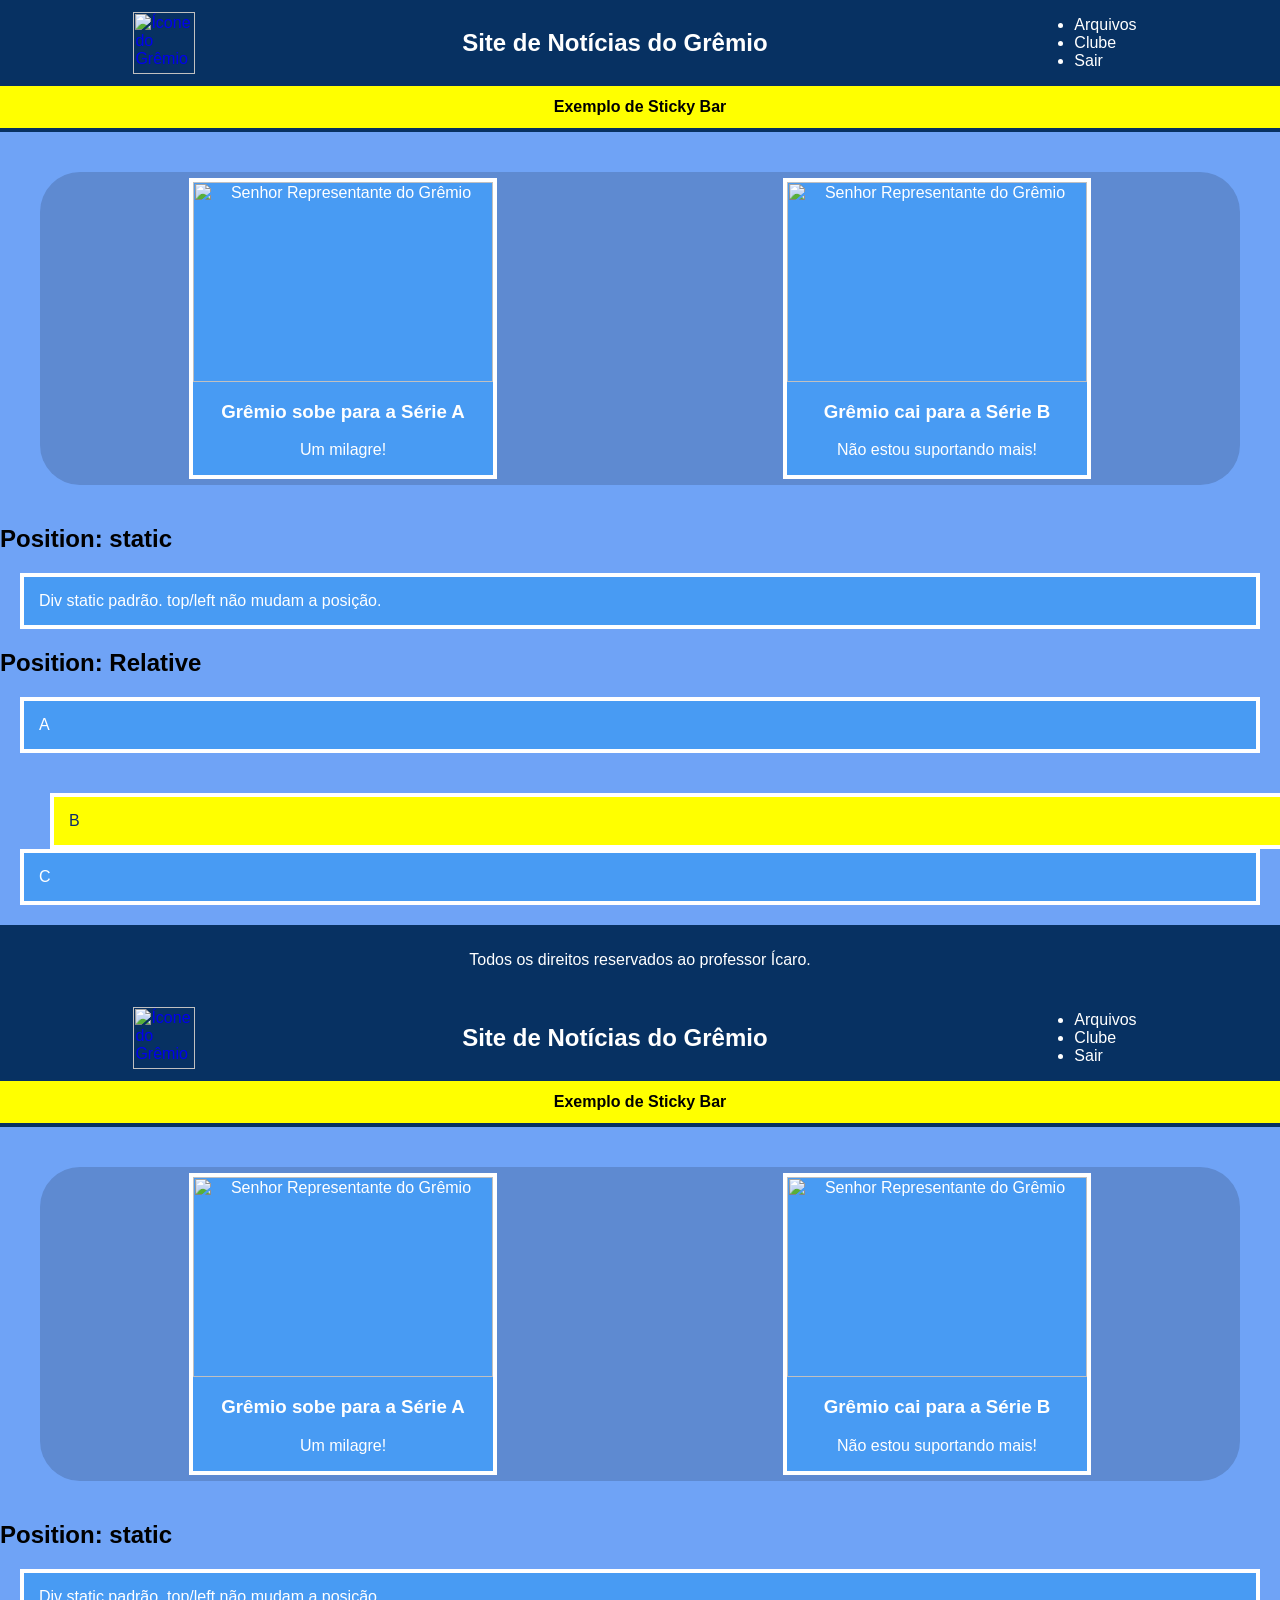
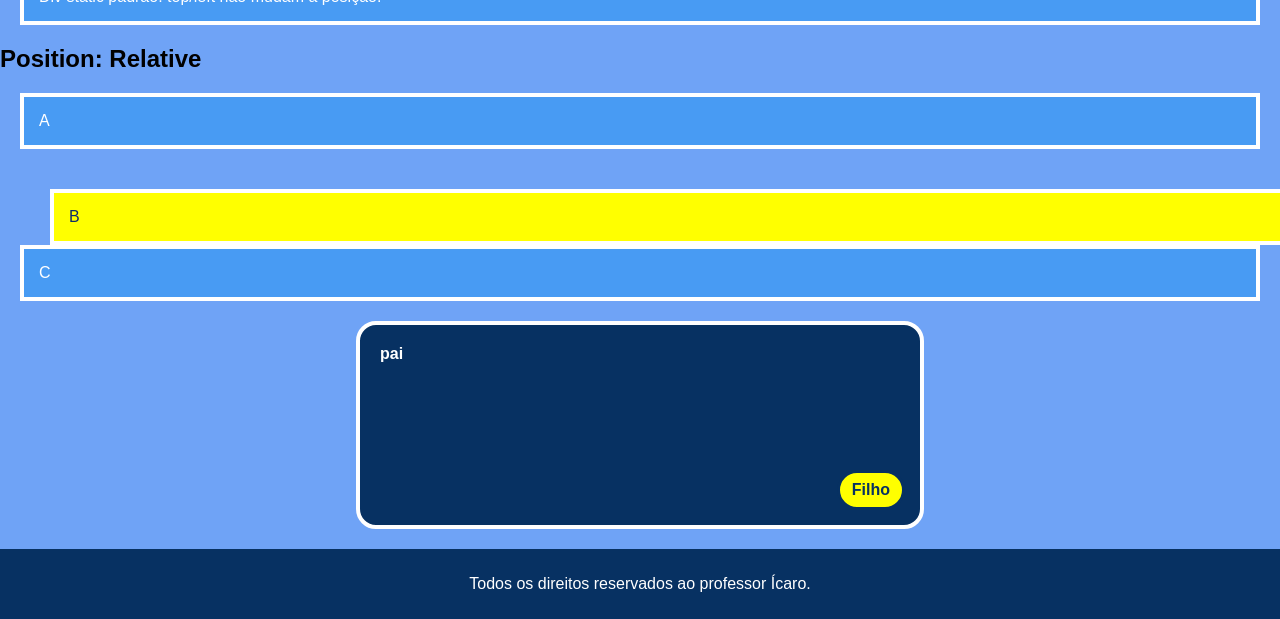
==== index.html @ fc68cd13 "Foi adicionado elementos com position" ====
<html lang="en">

<head>
    <meta charset="UTF-8">
    <meta name="viewport" content="width=device-width, initial-scale=1.0">
    <link rel="stylesheet" href="style.css">
    <title>Site do Grêmio</title>
</head>

<body id="topo">
    <div class="container">
        <header>

            <div id="navbar">

                <a href="https://gremio.net/home">
                    <img id="icon" src="assets/icon.svg" alt="Ícone do Grêmio">
                </a>

                <h2> Site de Notícias do Grêmio</h2>

                <ul id="links">
                    <li>Arquivos</li>
                    <li>Clube</li>
                    <li>Sair</li>
                </ul>
            </div>

        </header>
        <main>

            <div class="barra-sticky">Exemplo de Sticky Bar</div>

            <section class="noticias">

                <div class="noticia">
                    <img class="img_noticia" src="assets/n1.jpg" alt="Senhor Representante do Grêmio">
                    <h3>Grêmio sobe para a Série A</h3>
                    <p>Um milagre!</p>
                </div>

                <div class="noticia">
                    <img class="img_noticia" src="assets/n2.jpg" alt="Senhor Representante do Grêmio">
                    <h3>Grêmio cai para a Série B</h3>
                    <p>Não estou suportando mais!</p>
                </div>

            </section>
<section class="posicao">
    <h2>Position: static</h2>
    <div class="pos-box pos-static">
        Div static padrão. top/left não mudam a posição.
    </div>
</section>

<section class="posicao">
    <h2>Position: Relative</h2>
    <div class="pos-box">A</div>
    <div class="pos-box pos-relative">B</div>
    <div class="pos-box">C</div>
</section>

        </main>
        <footer>
            <p> Todos os direitos reservados ao professor Ícaro. </p>
        </footer>
</body>

</html><html lang="en">

<head>
    <meta charset="UTF-8">
    <meta name="viewport" content="width=device-width, initial-scale=1.0">
    <link rel="stylesheet" href="style.css">
    <title>Site do Grêmio</title>
</head>

<body id="topo">
    <div class="container">
        <header>

            <div id="navbar">

                <a href="https://gremio.net/home">
                    <img id="icon" src="assets/icon.svg" alt="Ícone do Grêmio">
                </a>

                <h2> Site de Notícias do Grêmio</h2>

                <ul id="links">
                    <li>Arquivos</li>
                    <li>Clube</li>
                    <li>Sair</li>
                </ul>
            </div>

        </header>
        <main>

            <div class="barra-sticky">Exemplo de Sticky Bar</div>

            <section class="noticias">

                <div class="noticia">
                    <img class="img_noticia" src="assets/n1.jpg" alt="Senhor Representante do Grêmio">
                    <h3>Grêmio sobe para a Série A</h3>
                    <p>Um milagre!</p>
                </div>

                <div class="noticia">
                    <img class="img_noticia" src="assets/n2.jpg" alt="Senhor Representante do Grêmio">
                    <h3>Grêmio cai para a Série B</h3>
                    <p>Não estou suportando mais!</p>
                </div>

            </section>
<section class="posicao">
    <h2>Position: static</h2>
    <div class="pos-box pos-static">
        Div static padrão. top/left não mudam a posição.
    </div>
</section>

<section class="posicao">
    <h2>Position: Relative</h2>
    <div class="pos-box">A</div>
    <div class="pos-box pos-relative">B</div>
    <div class="pos-box">C</div>
</section>
  
<section class="posicao">
<div class="pai">
pai
<div class="filho">Filho</div>

</div>
</section>

        </main>
        <footer>
            <p> Todos os direitos reservados ao professor Ícaro. </p>
        </footer>
</body>

</html>
---- style.css ----
body {
    margin: 0px;
    padding: 0px;
    background-color: rgb(111, 163, 246);
    font-family: 'Segoe UI', Tahoma, Geneva, Verdana, sans-serif;

}

#icon {
    width: 62px;
}

#links {
    padding-right: 10px;
}

#navbar {
    display: flex;
    justify-content: space-around;
    align-items: center;
    background-color: rgb(7, 49, 98);
    color: white;
    font-family: 'Segoe UI', Tahoma, Geneva, Verdana, sans-serif;
}

.noticias {
    display: flex;
    text-align: center;
    flex-wrap: wrap;
    justify-content: space-around;
    background-color: rgb(94, 138, 209);
    padding: 6px;
    margin: 40px;
    border-radius: 40px;

}

.noticia {
    font-family: 'Segoe UI', Tahoma, Geneva, Verdana, sans-serif;
    color: rgb(255, 255, 255);
    background-color: rgb(72, 155, 243);
    border: 4px solid rgb(255, 255, 255);
}

.img_noticia {
    width: 300px;
    height: 200px;
}

footer {
    background-color: rgb(7, 49, 98);
    padding: 10px;
    text-align: center;
    color: white;
    font-family: 'Segoe UI', Tahoma, Geneva, Verdana, sans-serif;
}

.barra-sticky {
            position: sticky;
            top: 0px;
            background-color: yellow;
            color:black;
            padding: 12px;
            font-weight: bold;
            text-align: center;
            border-bottom: 4px solid rgb(7, 49, 98); 
         }
        .posição {
            margin: 40px;
            padding: 20px;
            border-radius: 40px;
            background-color: rgb(72, 155, 243)
            text-align: center;
            color:cornsilk;
        }

        .pos-box {
            width: 420pox;
            margin: 20px;
            padding: 15px;
            border: 4px solid white;
            background-color: rgb(72, 155, 243);
            color: white;
        }
       .pos-static {
  position: static;
  top: 40px;
  left: 30px;
       }


        .pos-relative {
  position: relative;
  top: 20px;
  left: 30px;
  background-color: yellow;
  color: rgb(15, 44, 107);
}

        .pai {
    width: 520px;
    height: 160px;
    margin: 20px auto;
    padding: 20px;
    border-radius: 20px;
    border: 4px solid white;
    background-color: rgb(7, 49, 98);
    position: relative;
    color: white;
    font-weight: bold;
        }
.filho{
    position: absolute;
    right: 15px;
    bottom: 15px;
    padding: 8px 12px;
    background-color: yellow;
    color: rgb(7, 49, 98);
    border: 3px solid rgb(7, 49, 98);
    border-radius: 20px;
     
}
---- style.css ----
body {
    margin: 0px;
    padding: 0px;
    background-color: rgb(111, 163, 246);
    font-family: 'Segoe UI', Tahoma, Geneva, Verdana, sans-serif;

}

#icon {
    width: 62px;
}

#links {
    padding-right: 10px;
}

#navbar {
    display: flex;
    justify-content: space-around;
    align-items: center;
    background-color: rgb(7, 49, 98);
    color: white;
    font-family: 'Segoe UI', Tahoma, Geneva, Verdana, sans-serif;
}

.noticias {
    display: flex;
    text-align: center;
    flex-wrap: wrap;
    justify-content: space-around;
    background-color: rgb(94, 138, 209);
    padding: 6px;
    margin: 40px;
    border-radius: 40px;

}

.noticia {
    font-family: 'Segoe UI', Tahoma, Geneva, Verdana, sans-serif;
    color: rgb(255, 255, 255);
    background-color: rgb(72, 155, 243);
    border: 4px solid rgb(255, 255, 255);
}

.img_noticia {
    width: 300px;
    height: 200px;
}

footer {
    background-color: rgb(7, 49, 98);
    padding: 10px;
    text-align: center;
    color: white;
    font-family: 'Segoe UI', Tahoma, Geneva, Verdana, sans-serif;
}

.barra-sticky {
            position: sticky;
            top: 0px;
            background-color: yellow;
            color:black;
            padding: 12px;
            font-weight: bold;
            text-align: center;
            border-bottom: 4px solid rgb(7, 49, 98); 
         }
        .posição {
            margin: 40px;
            padding: 20px;
            border-radius: 40px;
            background-color: rgb(72, 155, 243)
            text-align: center;
            color:cornsilk;
        }

        .pos-box {
            width: 420pox;
            margin: 20px;
            padding: 15px;
            border: 4px solid white;
            background-color: rgb(72, 155, 243);
            color: white;
        }
       .pos-static {
  position: static;
  top: 40px;
  left: 30px;
       }


        .pos-relative {
  position: relative;
  top: 20px;
  left: 30px;
  background-color: yellow;
  color: rgb(15, 44, 107);
}

        .pai {
    width: 520px;
    height: 160px;
    margin: 20px auto;
    padding: 20px;
    border-radius: 20px;
    border: 4px solid white;
    background-color: rgb(7, 49, 98);
    position: relative;
    color: white;
    font-weight: bold;
        }
.filho{
    position: absolute;
    right: 15px;
    bottom: 15px;
    padding: 8px 12px;
    background-color: yellow;
    color: rgb(7, 49, 98);
    border: 3px solid rgb(7, 49, 98);
    border-radius: 20px;
     
}
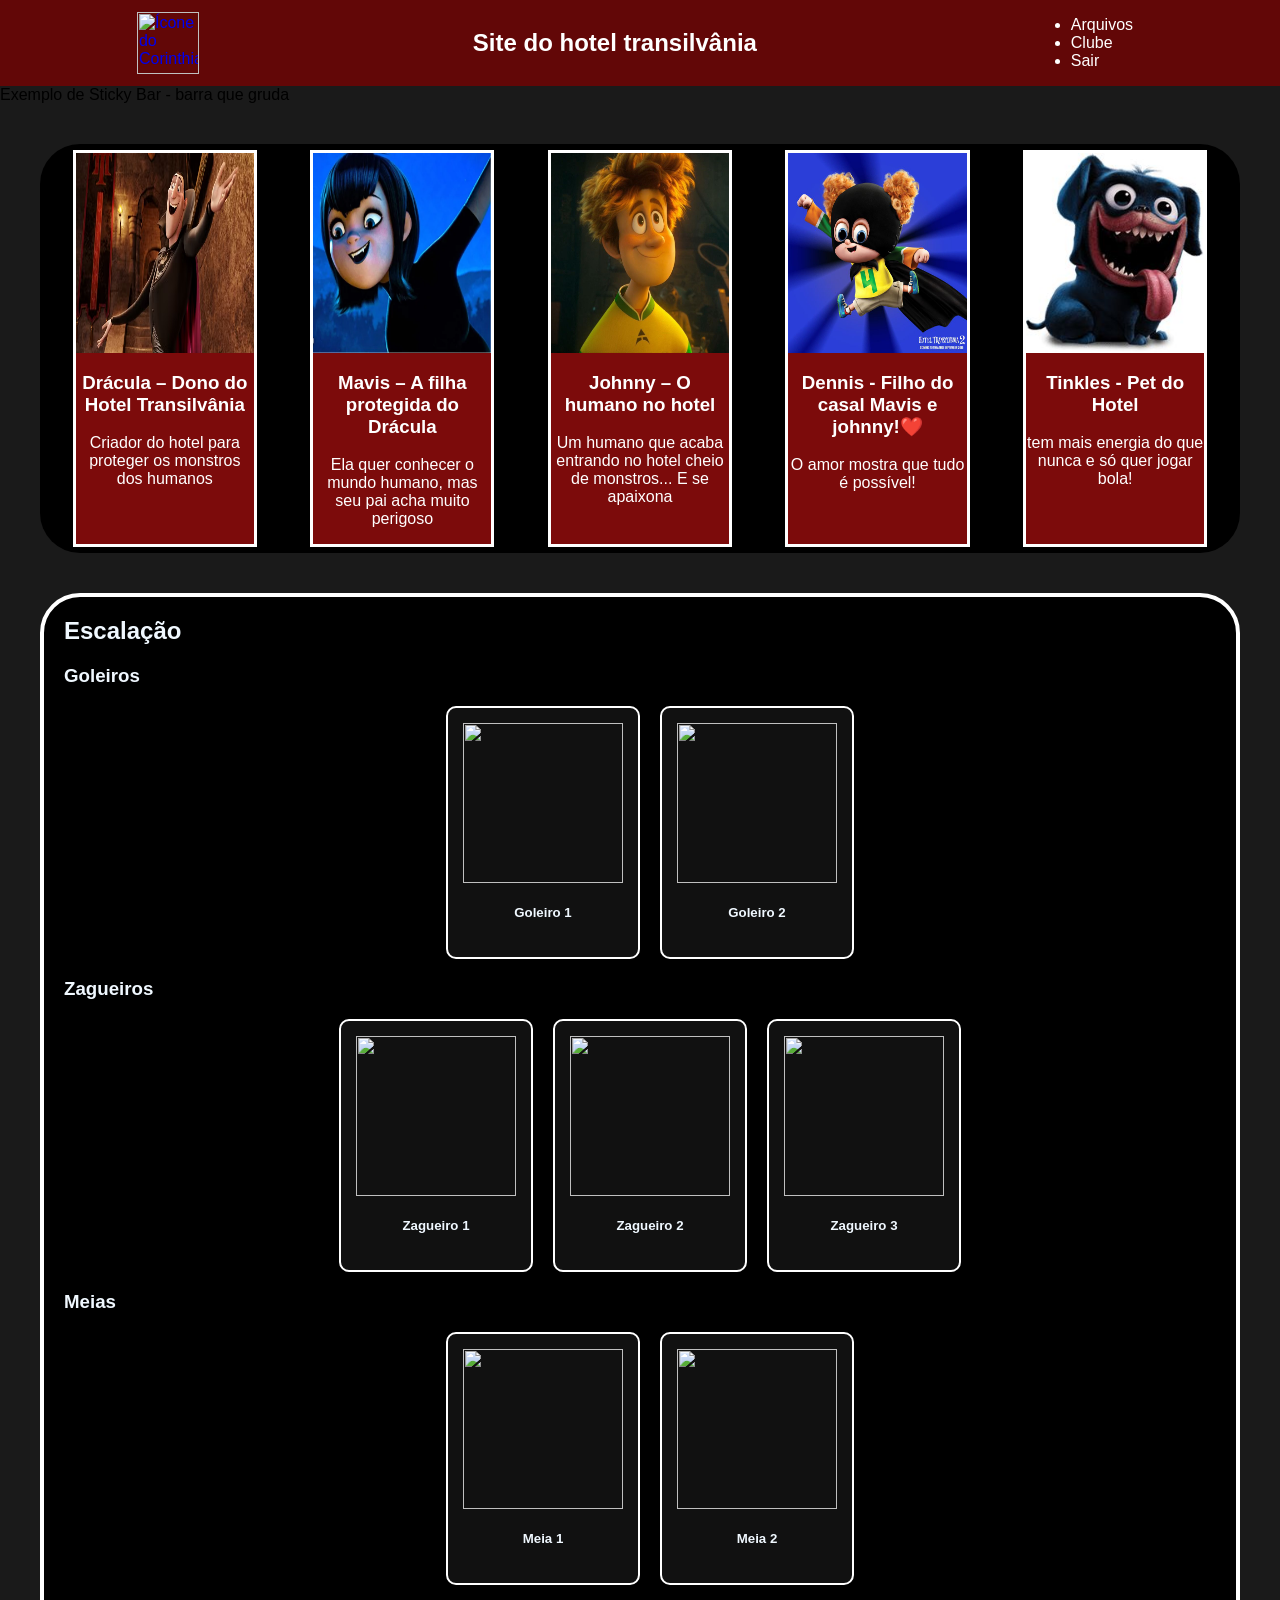
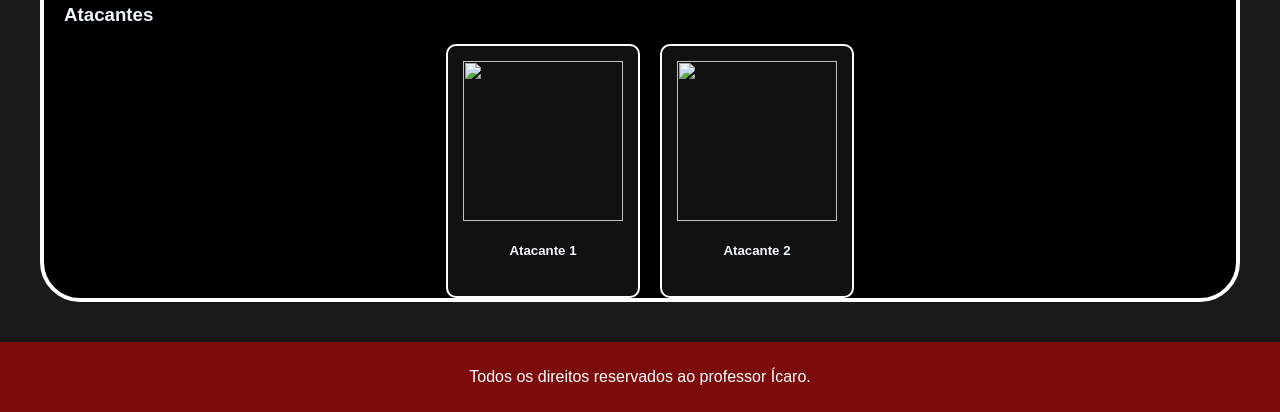
==== commit dbcac60d: "Finalização site hotel transivania" ====
--- a/index.html
+++ b/index.html
@@ -1,145 +1,133 @@
 <html lang="en">
-
 <head>
     <meta charset="UTF-8">
     <meta name="viewport" content="width=device-width, initial-scale=1.0">
     <link rel="stylesheet" href="style.css">
-    <title>Site do Grêmio</title>
+    <title>Site do hotel transilvania </title>
 </head>
+<body>
+    <header>
 
-<body id="topo">
-    <div class="container">
-        <header>
+        <div id="navbar">
+            
+            <a href="https://corinthians.net/home"> 
+                <img id="icon" src="assets/icon.svg" alt="Ícone do Corinthians">
+            </a>
 
-            <div id="navbar">
+            <h2> Site do hotel transilvânia</h2>
 
-                <a href="https://gremio.net/home">
-                    <img id="icon" src="assets/icon.svg" alt="Ícone do Grêmio">
-                </a>
+            <ul id="links">
+                <li>Arquivos</li>
+                <li>Clube</li>
+                <li>Sair</li>
+            </ul>
+        </div>
 
-                <h2> Site de Notícias do Grêmio</h2>
+    </header>
+    <main>
+        <div class="barra sticky">Exemplo de Sticky Bar - barra que gruda</div>
 
-                <ul id="links">
-                    <li>Arquivos</li>
-                    <li>Clube</li>
-                    <li>Sair</li>
-                </ul>
+        <section class="noticias">
+
+            <div class="noticia">
+                <img class="img_noticia" src="assets/Hotel-Transylvania-2-Images-and-Plot-Details.avif" alt="Foto do Drácula do filme Hotel transilvânia">
+                <h3>Drácula – Dono do Hotel Transilvânia</h3>
+                <p>Criador do hotel para proteger os monstros dos humanos</p>
+            </div>
+            
+            <div class="noticia">
+                <img class="img_noticia" src="assets/mavis certa.webp" alt="Foto da filha protegida do Drácula">
+                <h3>Mavis – A filha protegida do Drácula</h3>
+                <p>Ela quer conhecer o mundo humano, mas seu pai acha muito perigoso</p>
             </div>
 
-        </header>
-        <main>
-
-            <div class="barra-sticky">Exemplo de Sticky Bar</div>
-
-            <section class="noticias">
-
-                <div class="noticia">
-                    <img class="img_noticia" src="assets/n1.jpg" alt="Senhor Representante do Grêmio">
-                    <h3>Grêmio sobe para a Série A</h3>
-                    <p>Um milagre!</p>
-                </div>
-
-                <div class="noticia">
-                    <img class="img_noticia" src="assets/n2.jpg" alt="Senhor Representante do Grêmio">
-                    <h3>Grêmio cai para a Série B</h3>
-                    <p>Não estou suportando mais!</p>
-                </div>
-
-            </section>
-<section class="posicao">
-    <h2>Position: static</h2>
-    <div class="pos-box pos-static">
-        Div static padrão. top/left não mudam a posição.
-    </div>
-</section>
-
-<section class="posicao">
-    <h2>Position: Relative</h2>
-    <div class="pos-box">A</div>
-    <div class="pos-box pos-relative">B</div>
-    <div class="pos-box">C</div>
-</section>
-
-        </main>
-        <footer>
-            <p> Todos os direitos reservados ao professor Ícaro. </p>
-        </footer>
-</body>
-
-</html><html lang="en">
-
-<head>
-    <meta charset="UTF-8">
-    <meta name="viewport" content="width=device-width, initial-scale=1.0">
-    <link rel="stylesheet" href="style.css">
-    <title>Site do Grêmio</title>
-</head>
-
-<body id="topo">
-    <div class="container">
-        <header>
-
-            <div id="navbar">
-
-                <a href="https://gremio.net/home">
-                    <img id="icon" src="assets/icon.svg" alt="Ícone do Grêmio">
-                </a>
-
-                <h2> Site de Notícias do Grêmio</h2>
-
-                <ul id="links">
-                    <li>Arquivos</li>
-                    <li>Clube</li>
-                    <li>Sair</li>
-                </ul>
+            <div class="noticia">
+                <img class="img_noticia" src="assets/Jhonny hotel transivania.jpg" alt="Foto do Johnny, namorado da mavis">
+                <h3>Johnny – O humano no hotel</h3>
+                <p>Um humano que acaba entrando no hotel cheio de monstros... E se apaixona</p>
             </div>
 
-        </header>
-        <main>
+            <div class="noticia">
+                <img class="img_noticia" src="assets/Dennis uhul.jpg" alt=" foto do dennis com a mavis">
+                <h3>Dennis - Filho do casal Mavis e johnny!❤️</h3>
+                <p>O amor mostra que tudo é possível!</p>
+            </div>
 
-            <div class="barra-sticky">Exemplo de Sticky Bar</div>
+            <div class="noticia">
+                <img class="img_noticia" src="assets/cachorro hotel.jpg" alt="Foto do cachorro do hotel transivania">
+                <h3>Tinkles - Pet do Hotel </h3>
+                <p> tem mais energia do que nunca e só quer jogar bola! </p>
+            </div>
 
-            <section class="noticias">
+        </section>
+<section class="posicao">
 
-                <div class="noticia">
-                    <img class="img_noticia" src="assets/n1.jpg" alt="Senhor Representante do Grêmio">
-                    <h3>Grêmio sobe para a Série A</h3>
-                    <p>Um milagre!</p>
-                </div>
+    <h2>Escalação</h2>
+    <h3>Goleiros</h3>
+    <div class="flex">
+        <div class="card-jogador">
+            <img class="img_jog" src="assets/jogadores/icon_jogador.png">
+            <h5>Goleiro 1</h5>
+        </div>
 
-                <div class="noticia">
-                    <img class="img_noticia" src="assets/n2.jpg" alt="Senhor Representante do Grêmio">
-                    <h3>Grêmio cai para a Série B</h3>
-                    <p>Não estou suportando mais!</p>
-                </div>
+        <div class="card-jogador">
+            <img class="img_jog" src="assets/jogadores/icon_jogador.png">
+            <h5>Goleiro 2</h5>
+        </div>
 
-            </section>
-<section class="posicao">
-    <h2>Position: static</h2>
-    <div class="pos-box pos-static">
-        Div static padrão. top/left não mudam a posição.
     </div>
+    <h3>Zagueiros</h3>
+    <div class="flex">
+
+        <div class="card-jogador">
+            <img class="img_jog" src="assets/jogadores/icon_jogador.png">
+            <h5>Zagueiro 1</h5>
+        </div>
+
+        <div class="card-jogador">
+            <img class="img_jog" src="assets/jogadores/icon_jogador.png">
+            <h5>Zagueiro 2</h5>
+        </div>
+
+        <div class="card-jogador">
+            <img class="img_jog" src="assets/jogadores/icon_jogador.png">
+            <h5>Zagueiro 3</h5>
+        </div>
+
+    </div>
+    <h3>Meias</h3>
+    <div class="flex">
+
+        <div class="card-jogador">
+            <img class="img_jog" src="assets/jogadores/icon_jogador.png">
+            <h5>Meia 1</h5>
+        </div>
+
+        <div class="card-jogador">
+            <img class="img_jog" src="assets/jogadores/icon_jogador.png">
+            <h5>Meia 2</h5>
+        </div>
+
+    </div>
+    <h3>Atacantes</h3>
+    <div class="flex">
+
+        <div class="card-jogador">
+            <img class="img_jog" src="assets/jogadores/icon_jogador.png">
+            <h5>Atacante 1</h5>
+        </div>
+
+        <div class="card-jogador">
+            <img class="img_jog" src="assets/jogadores/icon_jogador.png">
+            <h5>Atacante 2</h5>
+        </div>
+
+    </div>
+
 </section>
-
-<section class="posicao">
-    <h2>Position: Relative</h2>
-    <div class="pos-box">A</div>
-    <div class="pos-box pos-relative">B</div>
-    <div class="pos-box">C</div>
-</section>
-  
-<section class="posicao">
-<div class="pai">
-pai
-<div class="filho">Filho</div>
-
-</div>
-</section>
-
-        </main>
-        <footer>
-            <p> Todos os direitos reservados ao professor Ícaro. </p>
-        </footer>
+    </main>
+    <footer>
+        <p> Todos os direitos reservados ao professor Ícaro. </p>
+    </footer>
 </body>
-
 </html>
--- a/style.css
+++ b/style.css
@@ -1,7 +1,7 @@
 body {
     margin: 0px;
     padding: 0px;
-    background-color: rgb(111, 163, 246);
+    background-color: rgb(26, 26, 26);
     font-family: 'Segoe UI', Tahoma, Geneva, Verdana, sans-serif;
 
 }
@@ -18,7 +18,7 @@
     display: flex;
     justify-content: space-around;
     align-items: center;
-    background-color: rgb(7, 49, 98);
+    background-color: rgb(98, 7, 7);
     color: white;
     font-family: 'Segoe UI', Tahoma, Geneva, Verdana, sans-serif;
 }
@@ -28,7 +28,7 @@
     text-align: center;
     flex-wrap: wrap;
     justify-content: space-around;
-    background-color: rgb(94, 138, 209);
+    background-color: rgb(0, 0, 0);
     padding: 6px;
     margin: 40px;
     border-radius: 40px;
@@ -38,86 +38,101 @@
 .noticia {
     font-family: 'Segoe UI', Tahoma, Geneva, Verdana, sans-serif;
     color: rgb(255, 255, 255);
-    background-color: rgb(72, 155, 243);
-    border: 4px solid rgb(255, 255, 255);
+    background-color: rgb(124, 11, 11);
+    border: 3px solid rgb(255, 255, 255);
+    width: 15%;
 }
 
 .img_noticia {
-    width: 300px;
+    width: 100%;
     height: 200px;
 }
 
 footer {
-    background-color: rgb(7, 49, 98);
+    background-color: rgb(124, 11, 11);
     padding: 10px;
     text-align: center;
     color: white;
     font-family: 'Segoe UI', Tahoma, Geneva, Verdana, sans-serif;
 }
+.barra-sticky{
+    position: sticky;
+    top: 0px;
+    background-color: rgb(58, 58, 58);
+    color: aliceblue;
+    padding: 12px;
+    font-weight: bold;
+    text-align: center;
+    border-bottom: 4px solid rgb(10, 10, 10);
+}
+.posicao{
+    margin: 40px;
+    padding-left: 20px;
+    border-radius: 40px;
+    background-color: rgb(0, 0, 0);
+    color: aliceblue;
+    border: 4px solid rgb(255, 255, 255);
+}
+.pos-box{
+    width: 420px;
+    margin: 20px auto;
+    padding: 15px;
+    border: 4px solid white;
+    background-color: black;
+    color: aliceblue;
+}
+.pos-static{
+    position: static;
+    top: 40px;
+    left: 40px;
+}
+.pos-relative{
+    position: relative;
+    top: 20px;
+    left: 30px;
+    background-color: rgb(0, 0, 0);
+    color: aliceblue;
+    }
+    .pai{
+        width: 520px;
+        height: 160px;
+        margin: 20px auto;
+        padding: 20px;
+        border-radius: 20px;
+        border: 4px solid white;
+        background-color: rgb(0, 0, 0);
+        position: relative;
+        color: white;
+        font-weight: bold;
+    }
+    .filho{
+        position: absolute;
+        right: 15px;
+        bottom: 15px;
+        padding: 80px 12px;
+        background-color: aquamarine;
+        color: brown;
+        border: ;
+        width: auto;
+        height: ;
+    }
 
-.barra-sticky {
-            position: sticky;
-            top: 0px;
-            background-color: yellow;
-            color:black;
-            padding: 12px;
-            font-weight: bold;
-            text-align: center;
-            border-bottom: 4px solid rgb(7, 49, 98); 
-         }
-        .posição {
-            margin: 40px;
-            padding: 20px;
-            border-radius: 40px;
-            background-color: rgb(72, 155, 243)
-            text-align: center;
-            color:cornsilk;
-        }
-
-        .pos-box {
-            width: 420pox;
-            margin: 20px;
-            padding: 15px;
-            border: 4px solid white;
-            background-color: rgb(72, 155, 243);
-            color: white;
-        }
-       .pos-static {
-  position: static;
-  top: 40px;
-  left: 30px;
-       }
-
-
-        .pos-relative {
-  position: relative;
-  top: 20px;
-  left: 30px;
-  background-color: yellow;
-  color: rgb(15, 44, 107);
+    .flex{
+    display: flex;
+    gap: 20px;
+    flex-wrap: wrap;
+    justify-content: center;
 }
 
-        .pai {
-    width: 520px;
-    height: 160px;
-    margin: 20px auto;
-    padding: 20px;
-    border-radius: 20px;
-    border: 4px solid white;
-    background-color: rgb(7, 49, 98);
-    position: relative;
-    color: white;
-    font-weight: bold;
-        }
-.filho{
-    position: absolute;
-    right: 15px;
-    bottom: 15px;
-    padding: 8px 12px;
-    background-color: yellow;
-    color: rgb(7, 49, 98);
-    border: 3px solid rgb(7, 49, 98);
-    border-radius: 20px;
-     
+.card-jogador{
+    background-color: #111;
+    border: 2px solid white;
+    padding: 15px;
+    text-align: center;
+    width: auto;
+    border-radius: 10px;
 }
-   +
+.img_jog{
+    width: 160px;
+}
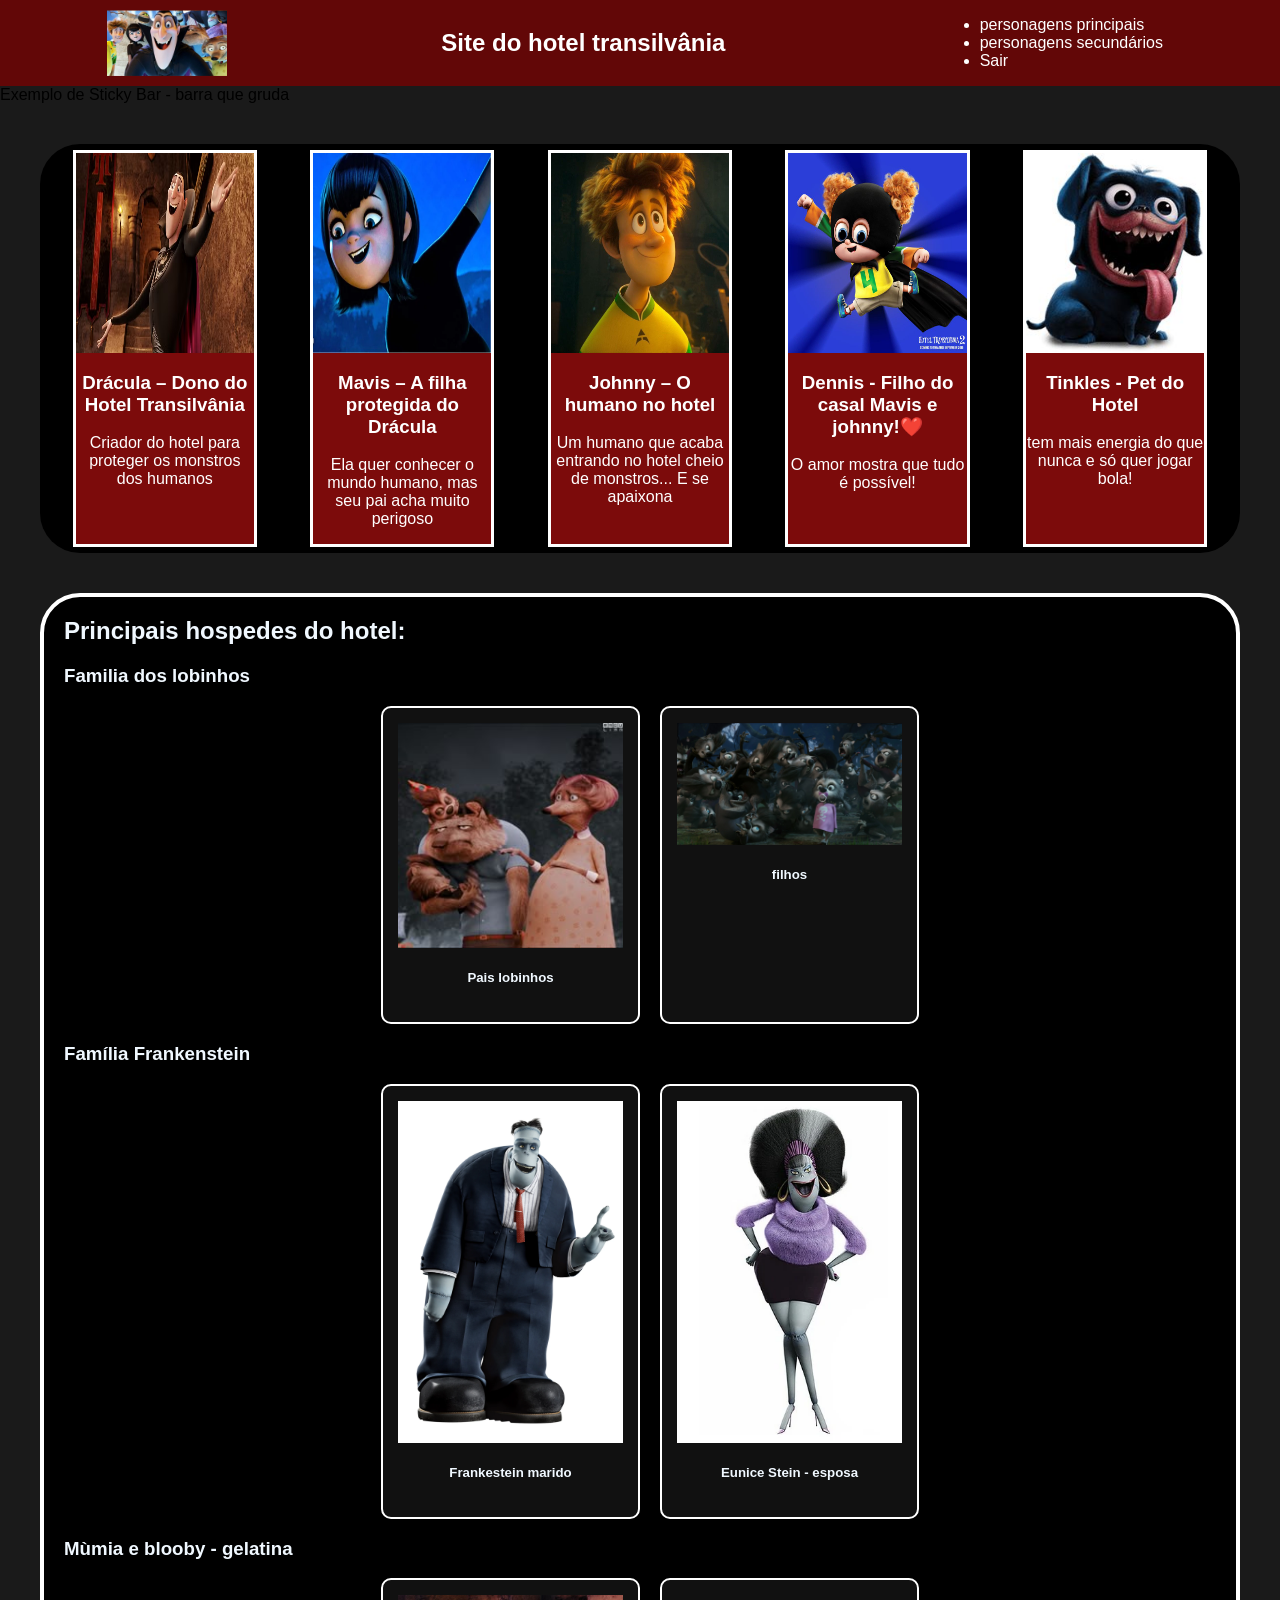
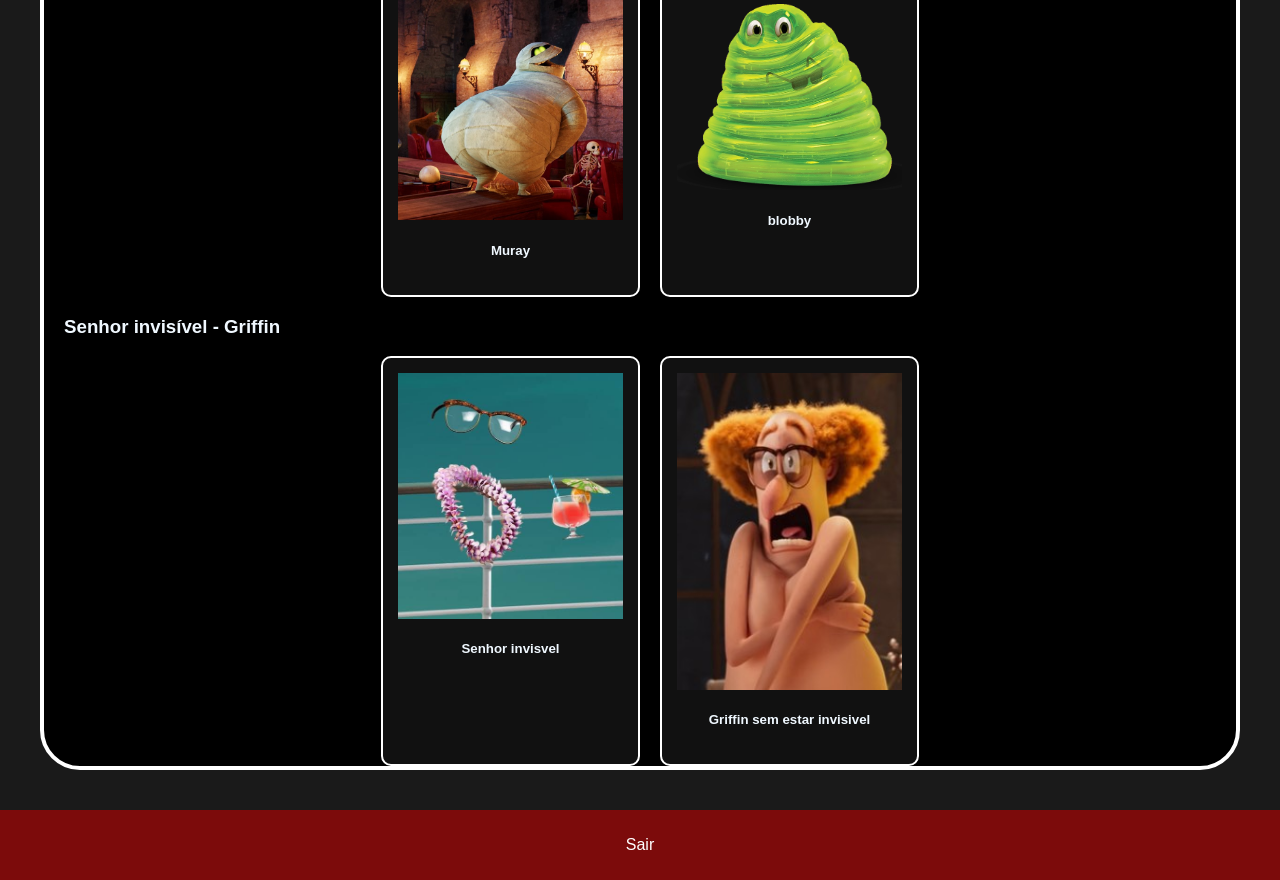
==== commit 98becb86: "Finazação do site hotel transivania" ====
--- a/index.html
+++ b/index.html
@@ -10,15 +10,15 @@
 
         <div id="navbar">
             
-            <a href="https://corinthians.net/home"> 
-                <img id="icon" src="assets/icon.svg" alt="Ícone do Corinthians">
+            <a href="https://pt.wikipedia.org/wiki/Hotel_Transylvania"> 
+                <img id="icon" src="assets/todooooos.webp" alt="Ícone do hotel transilvania">
             </a>
 
             <h2> Site do hotel transilvânia</h2>
 
             <ul id="links">
-                <li>Arquivos</li>
-                <li>Clube</li>
+                <li>personagens principais</li>
+                <li>personagens secundários</li>
                 <li>Sair</li>
             </ul>
         </div>
@@ -62,64 +62,60 @@
         </section>
 <section class="posicao">
 
-    <h2>Escalação</h2>
-    <h3>Goleiros</h3>
+    <h2>Principais hospedes do hotel:</h2>
+    <h3>Familia dos lobinhos</h3>
     <div class="flex">
         <div class="card-jogador">
-            <img class="img_jog" src="assets/jogadores/icon_jogador.png">
-            <h5>Goleiro 1</h5>
+            <img class="img_jog" src="assets/pais lobos.jpg">
+            <h5>Pais lobinhos</h5>
         </div>
 
         <div class="card-jogador">
-            <img class="img_jog" src="assets/jogadores/icon_jogador.png">
-            <h5>Goleiro 2</h5>
+            <img class="img_jog" src="assets/filhos lobos.webp">
+            <h5>filhos</h5>
         </div>
 
     </div>
-    <h3>Zagueiros</h3>
+    <h3>Família Frankenstein</h3>
     <div class="flex">
 
         <div class="card-jogador">
-            <img class="img_jog" src="assets/jogadores/icon_jogador.png">
-            <h5>Zagueiro 1</h5>
+            <img class="img_jog" src="assets/Frankestein.webp">
+            <h5>Frankestein marido</h5>
         </div>
 
         <div class="card-jogador">
-            <img class="img_jog" src="assets/jogadores/icon_jogador.png">
-            <h5>Zagueiro 2</h5>
+            <img class="img_jog" src="assets/Eunice stein.webp">
+            <h5>Eunice Stein - esposa</h5>
+        </div>
+
+
+    </div>
+    <h3>Mùmia e blooby - gelatina</h3>
+    <div class="flex">
+
+        <div class="card-jogador">
+            <img class="img_jog" src="assets/mumia.jpg">
+            <h5>Muray</h5>
         </div>
 
         <div class="card-jogador">
-            <img class="img_jog" src="assets/jogadores/icon_jogador.png">
-            <h5>Zagueiro 3</h5>
+            <img class="img_jog" src="assets/bobby - gelatina.webp">
+            <h5>blobby</h5>
         </div>
 
     </div>
-    <h3>Meias</h3>
+    <h3>Senhor invisível - Griffin</h3>
     <div class="flex">
 
         <div class="card-jogador">
-            <img class="img_jog" src="assets/jogadores/icon_jogador.png">
-            <h5>Meia 1</h5>
+            <img class="img_jog" src="assets/simsim.jpg">
+            <h5>Senhor invisvel </h5>
         </div>
 
         <div class="card-jogador">
-            <img class="img_jog" src="assets/jogadores/icon_jogador.png">
-            <h5>Meia 2</h5>
-        </div>
-
-    </div>
-    <h3>Atacantes</h3>
-    <div class="flex">
-
-        <div class="card-jogador">
-            <img class="img_jog" src="assets/jogadores/icon_jogador.png">
-            <h5>Atacante 1</h5>
-        </div>
-
-        <div class="card-jogador">
-            <img class="img_jog" src="assets/jogadores/icon_jogador.png">
-            <h5>Atacante 2</h5>
+            <img class="img_jog" src="assets/desmascaraado.jpg">
+            <h5>Griffin sem estar invisivel</h5>
         </div>
 
     </div>
@@ -127,7 +123,7 @@
 </section>
     </main>
     <footer>
-        <p> Todos os direitos reservados ao professor Ícaro. </p>
+        <p> Sair</p>
     </footer>
 </body>
 </html>
--- a/style.css
+++ b/style.css
@@ -7,7 +7,7 @@
 }
 
 #icon {
-    width: 62px;
+    width: 120px;
 }
 
 #links {
@@ -134,5 +134,5 @@
 }
 
 .img_jog{
-    width: 160px;
+    width: 225px;
 }
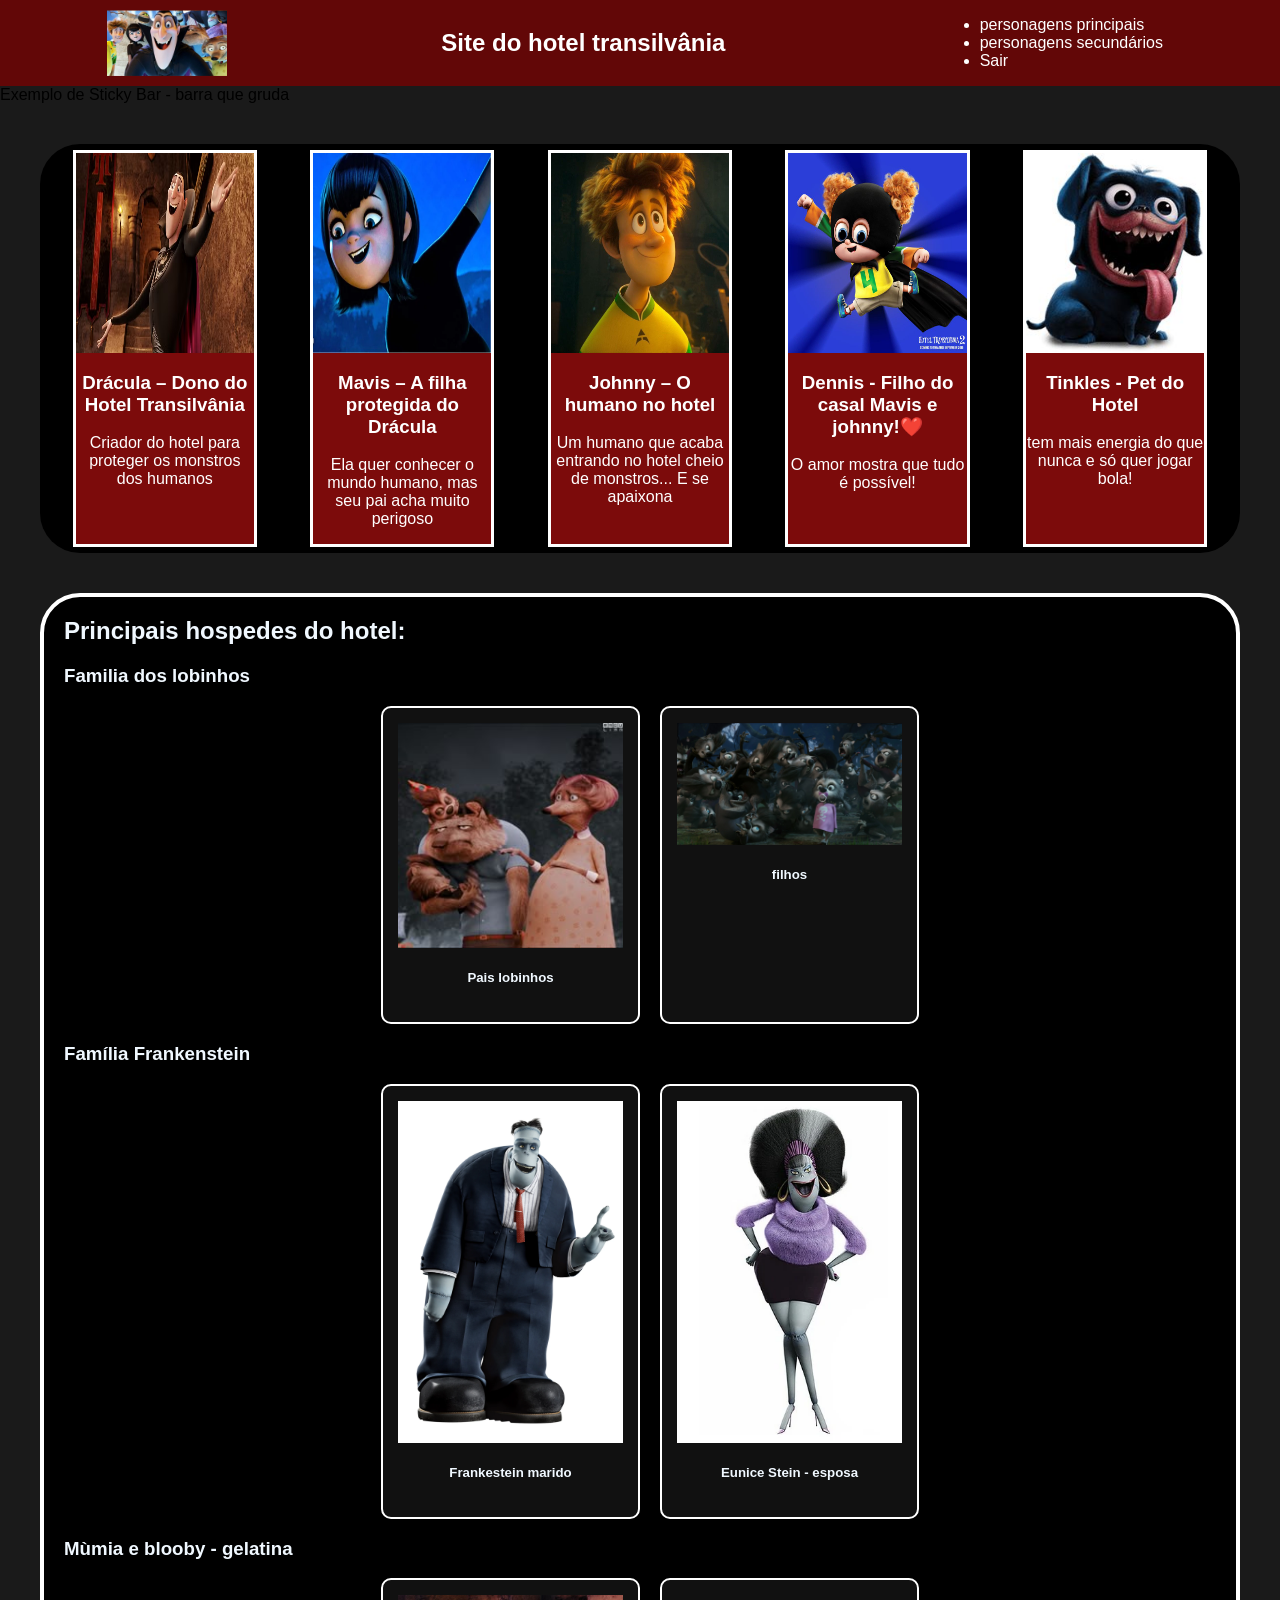
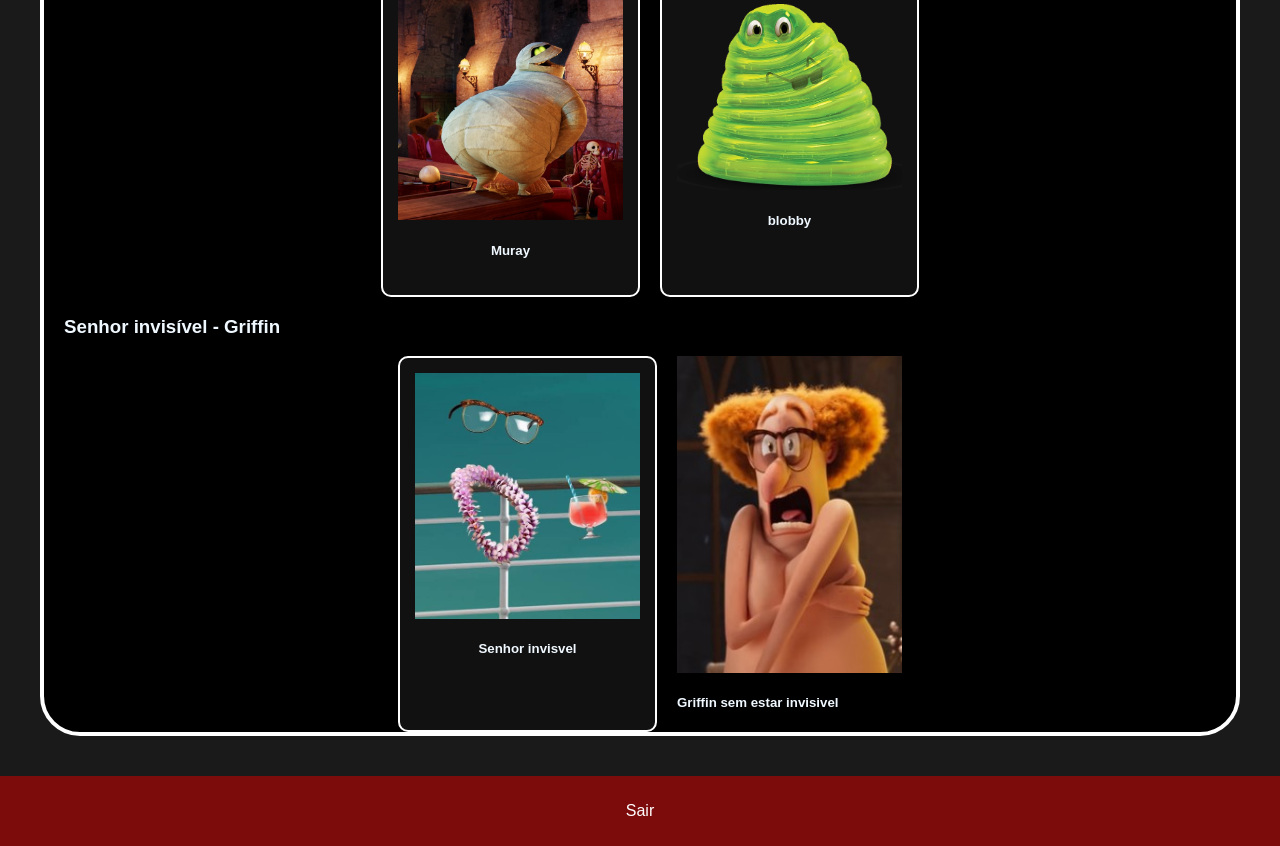
==== commit cd35e085: "Update index.html" ====
--- a/index.html
+++ b/index.html
@@ -113,7 +113,7 @@
             <h5>Senhor invisvel </h5>
         </div>
 
-        <div class="card-jogador">
+        <div class="card-personagem">
             <img class="img_jog" src="assets/desmascaraado.jpg">
             <h5>Griffin sem estar invisivel</h5>
         </div>
@@ -126,4 +126,4 @@
         <p> Sair</p>
     </footer>
 </body>
-</html>+</html>
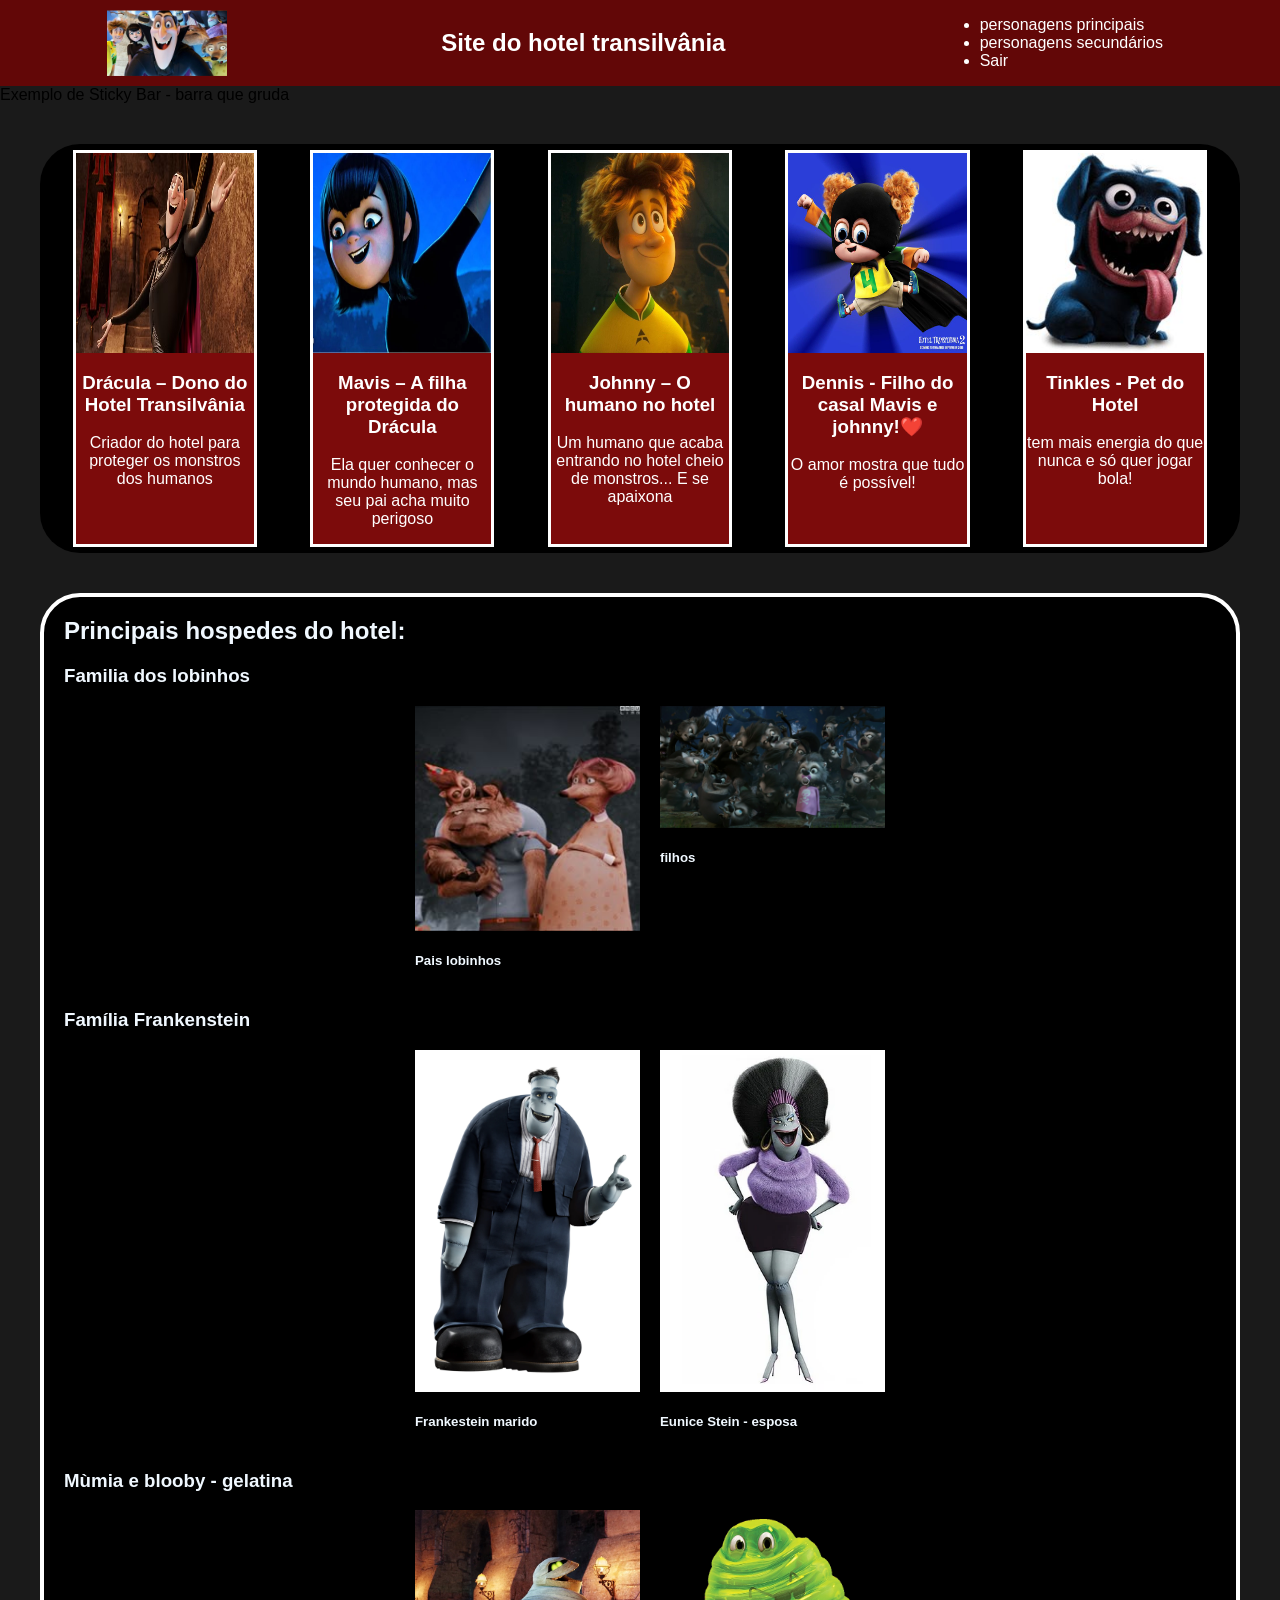
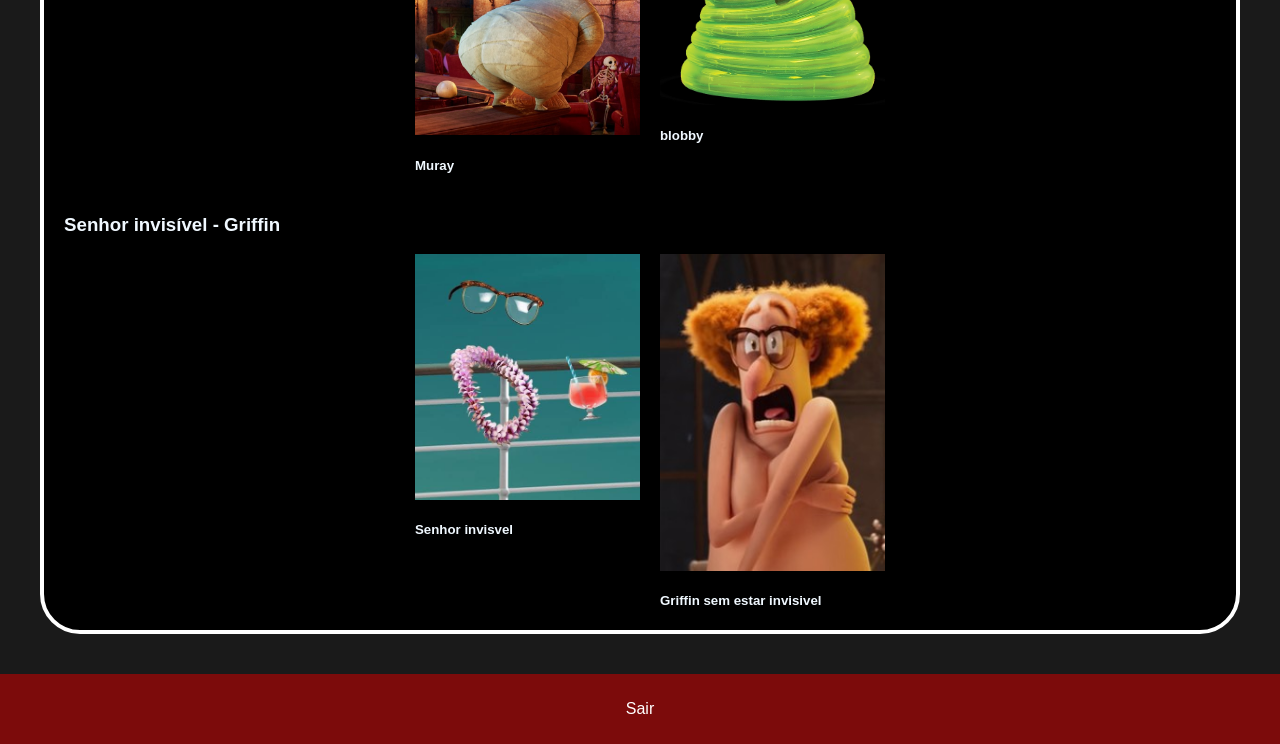
==== commit 51945d85: "Update index.html" ====
--- a/index.html
+++ b/index.html
@@ -65,12 +65,12 @@
     <h2>Principais hospedes do hotel:</h2>
     <h3>Familia dos lobinhos</h3>
     <div class="flex">
-        <div class="card-jogador">
+        <div class="card-personagem">
             <img class="img_jog" src="assets/pais lobos.jpg">
             <h5>Pais lobinhos</h5>
         </div>
 
-        <div class="card-jogador">
+        <div class="card-personagem">
             <img class="img_jog" src="assets/filhos lobos.webp">
             <h5>filhos</h5>
         </div>
@@ -79,12 +79,12 @@
     <h3>Família Frankenstein</h3>
     <div class="flex">
 
-        <div class="card-jogador">
+        <div class="card-personagem">
             <img class="img_jog" src="assets/Frankestein.webp">
             <h5>Frankestein marido</h5>
         </div>
 
-        <div class="card-jogador">
+        <div class="card-personagem">
             <img class="img_jog" src="assets/Eunice stein.webp">
             <h5>Eunice Stein - esposa</h5>
         </div>
@@ -94,12 +94,12 @@
     <h3>Mùmia e blooby - gelatina</h3>
     <div class="flex">
 
-        <div class="card-jogador">
+        <div class="card-personagem">
             <img class="img_jog" src="assets/mumia.jpg">
             <h5>Muray</h5>
         </div>
 
-        <div class="card-jogador">
+        <div class="card-personagem">
             <img class="img_jog" src="assets/bobby - gelatina.webp">
             <h5>blobby</h5>
         </div>
@@ -108,7 +108,7 @@
     <h3>Senhor invisível - Griffin</h3>
     <div class="flex">
 
-        <div class="card-jogador">
+        <div class="card-personagem">
             <img class="img_jog" src="assets/simsim.jpg">
             <h5>Senhor invisvel </h5>
         </div>
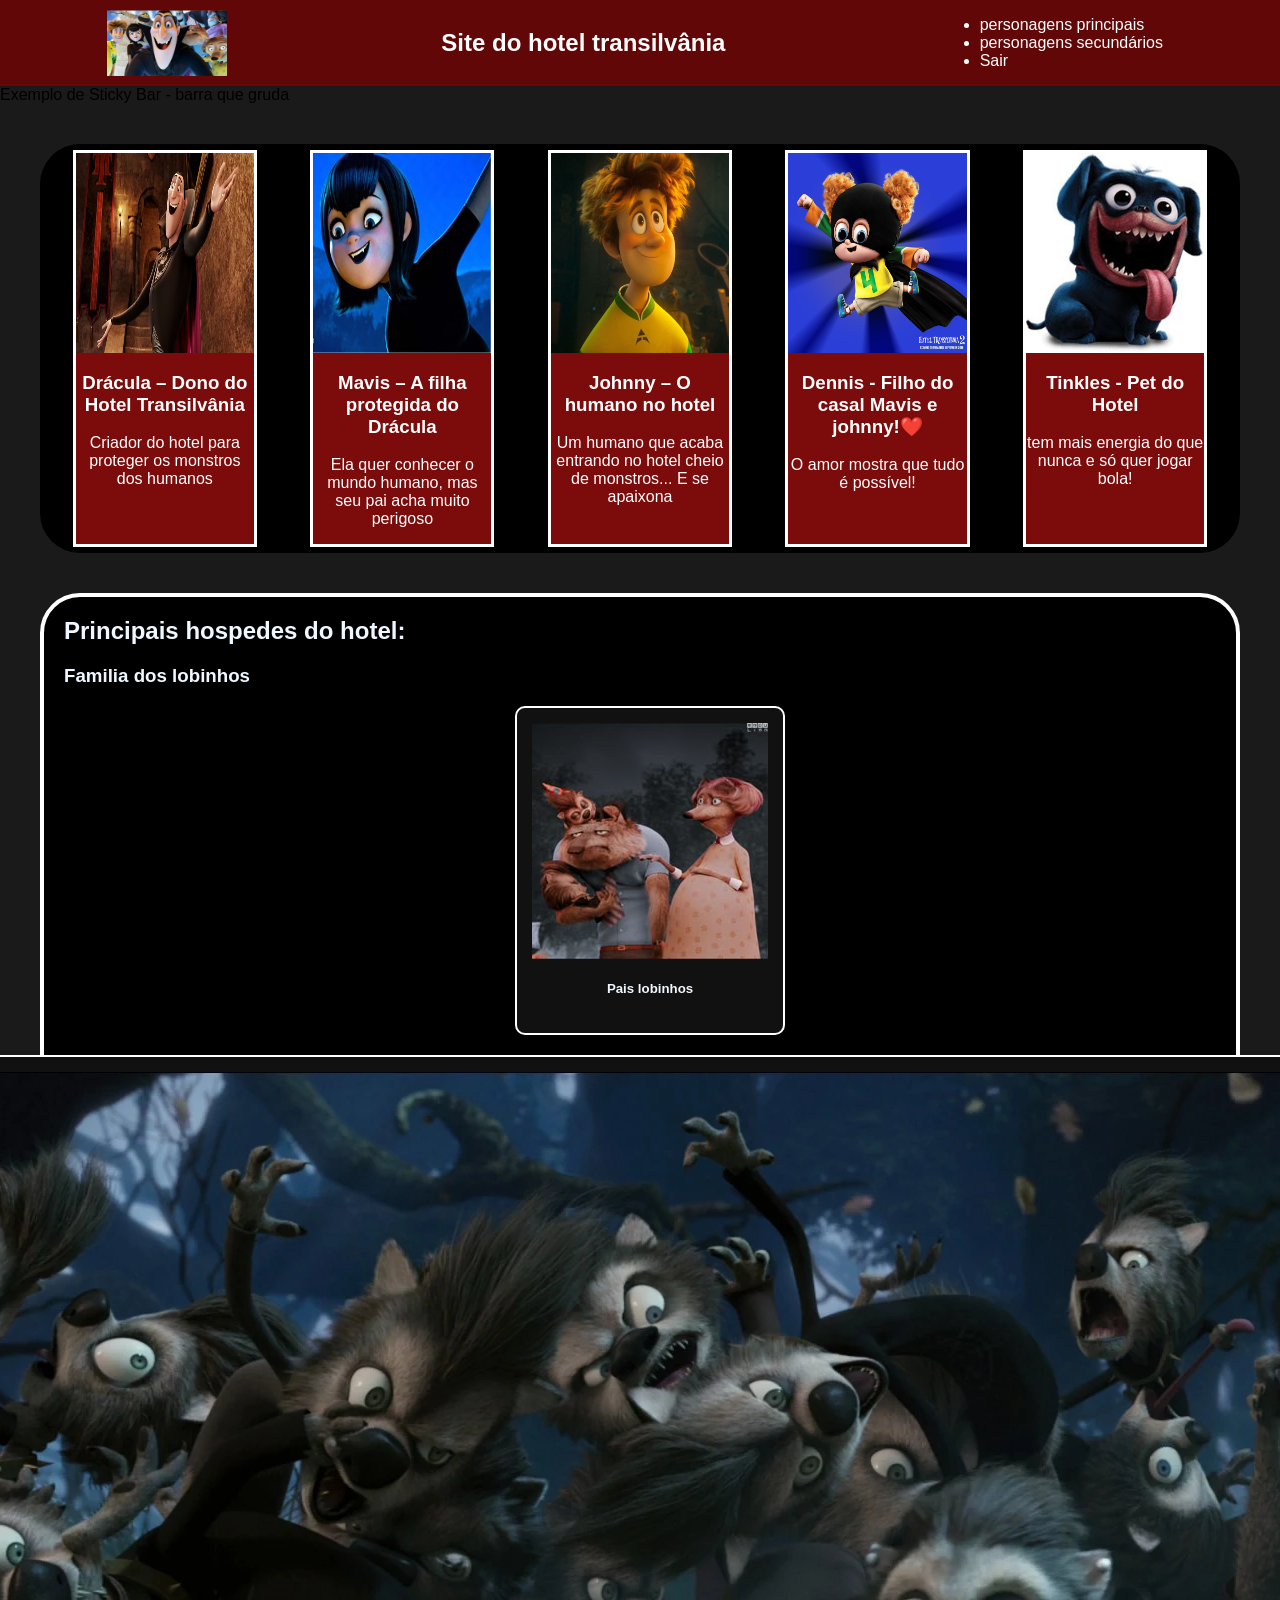
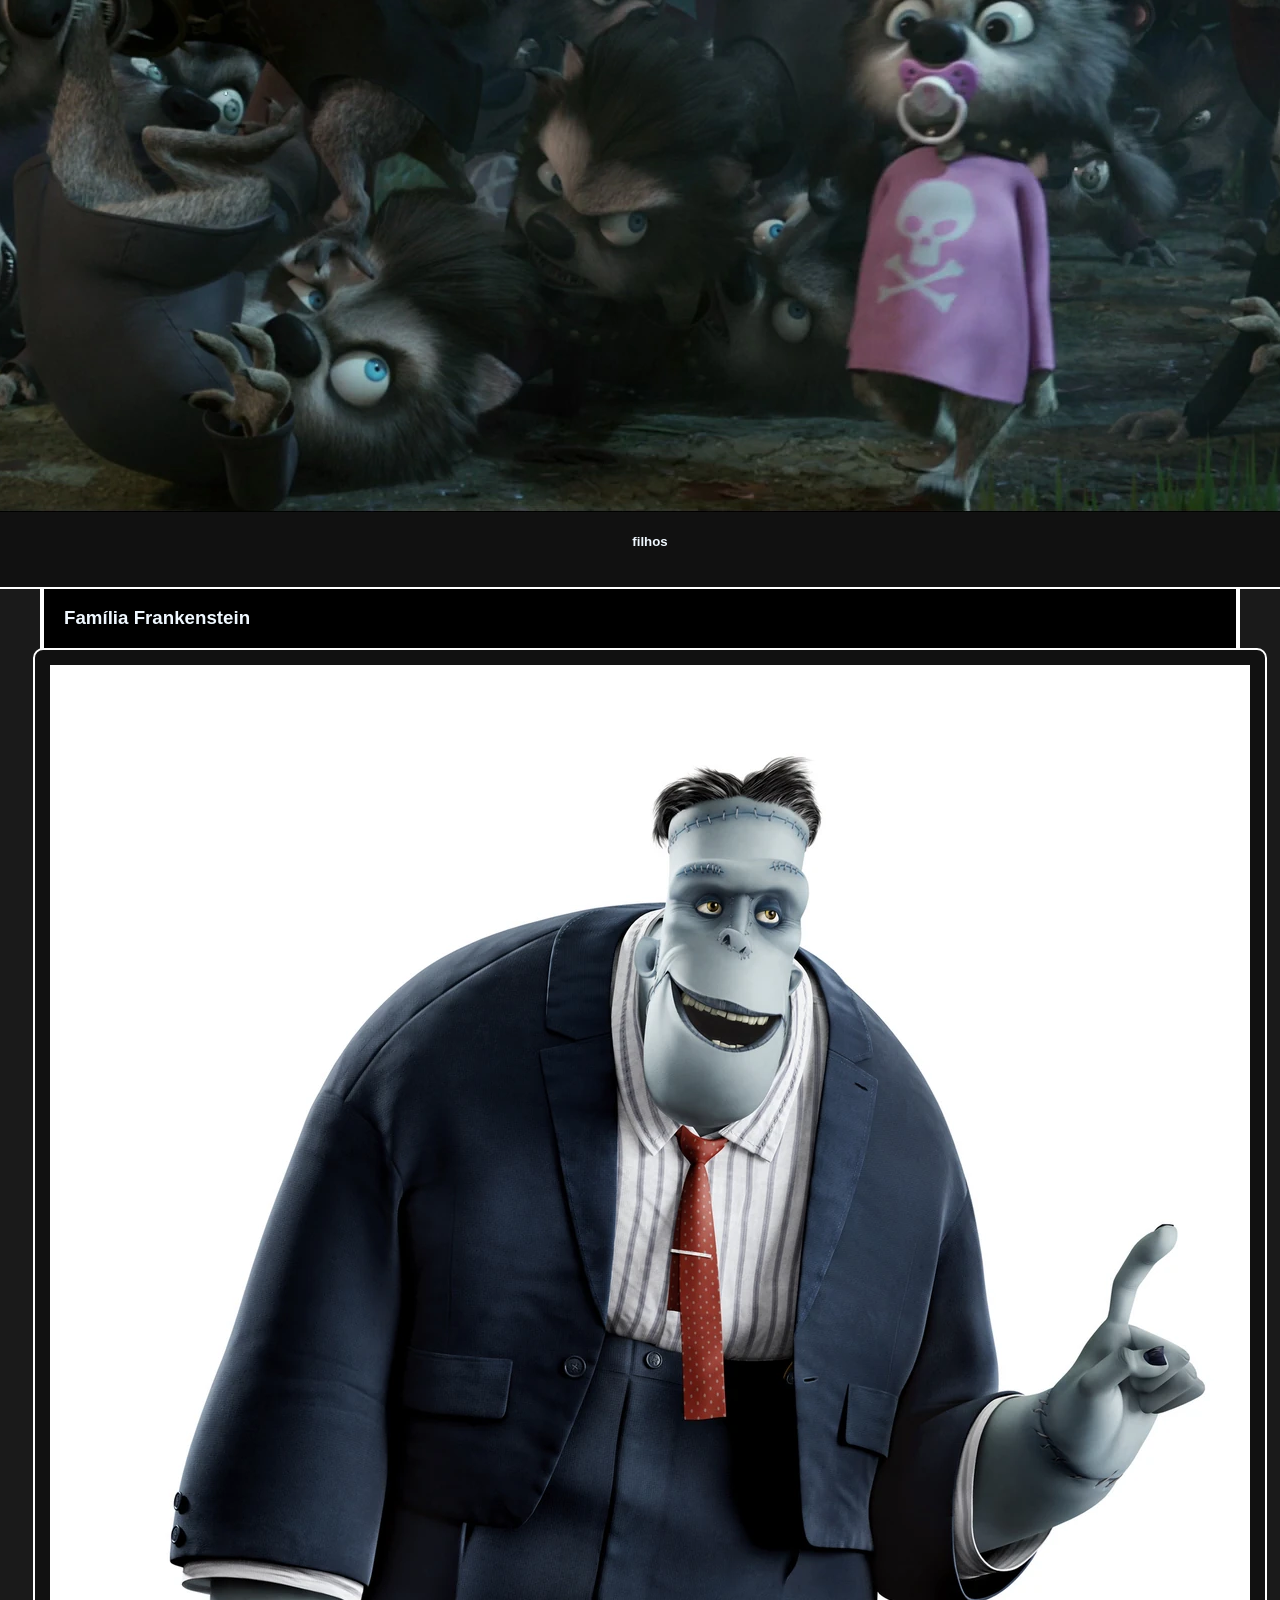
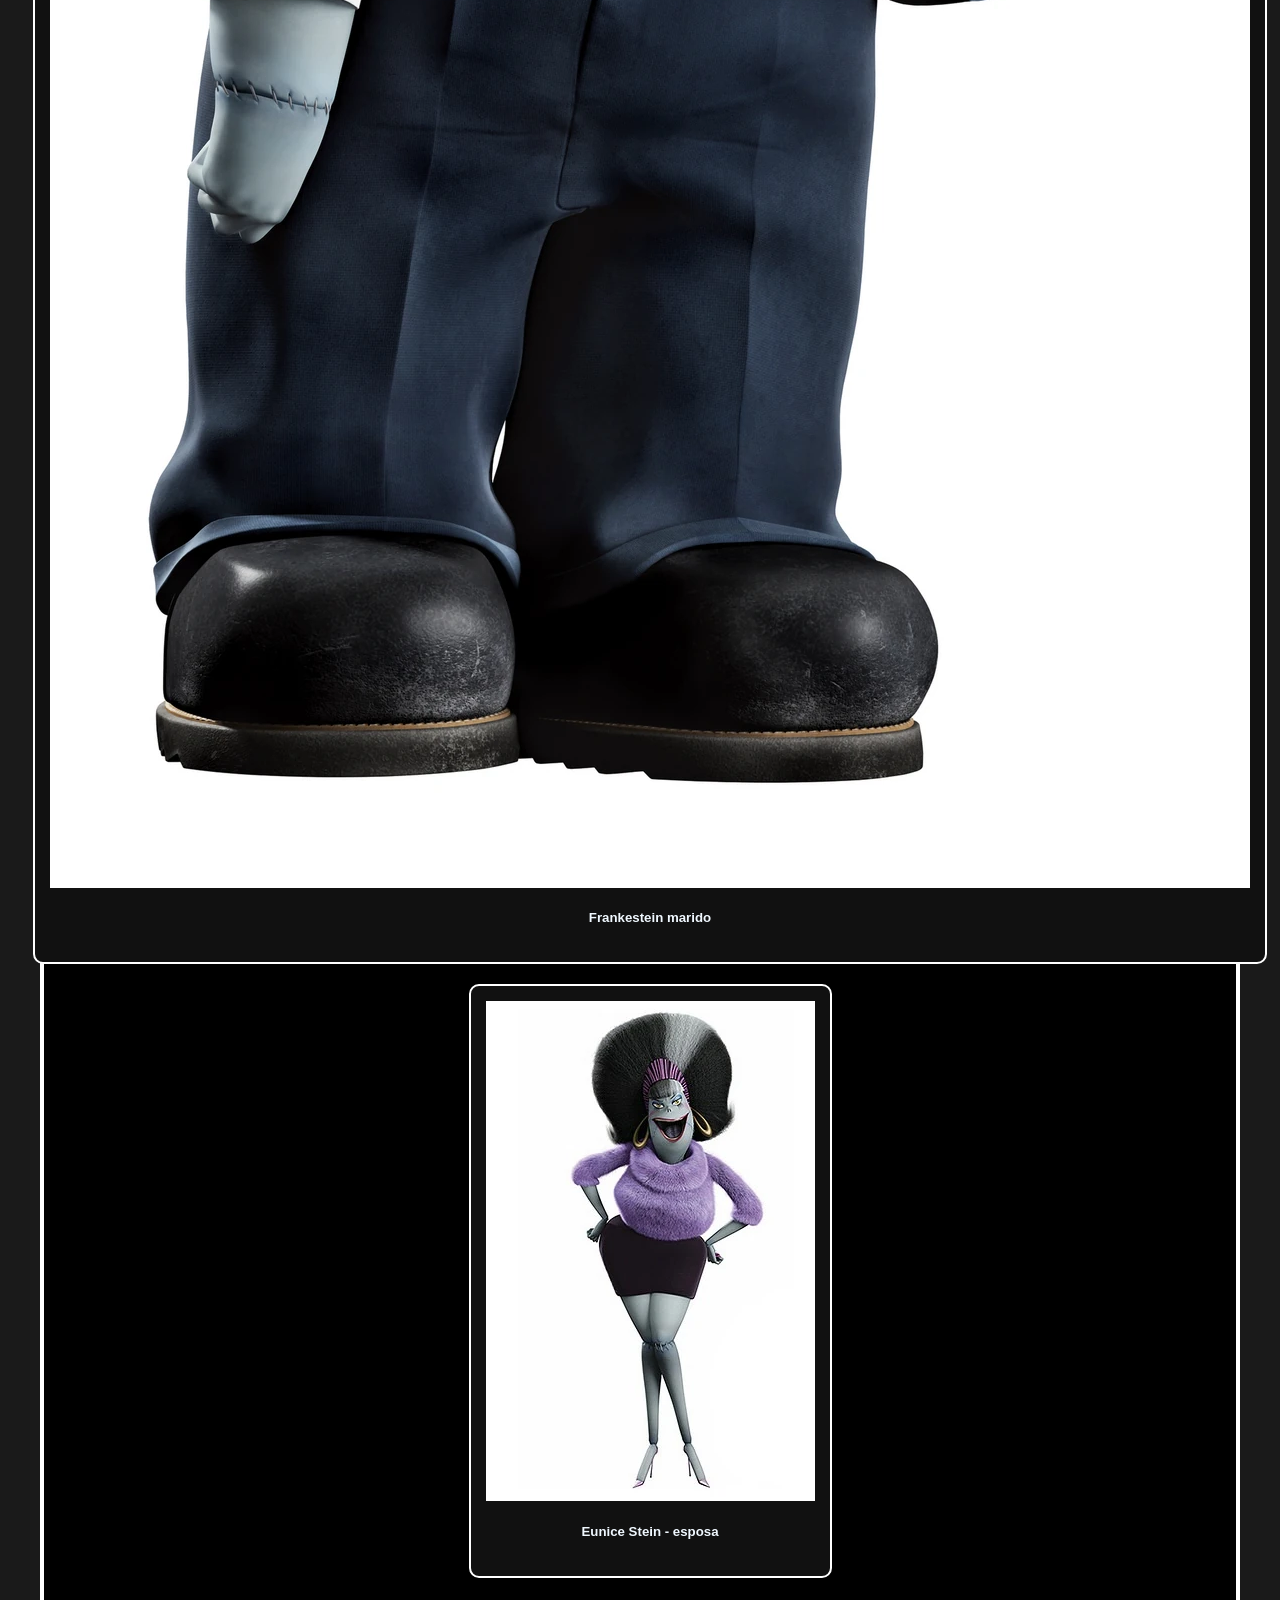
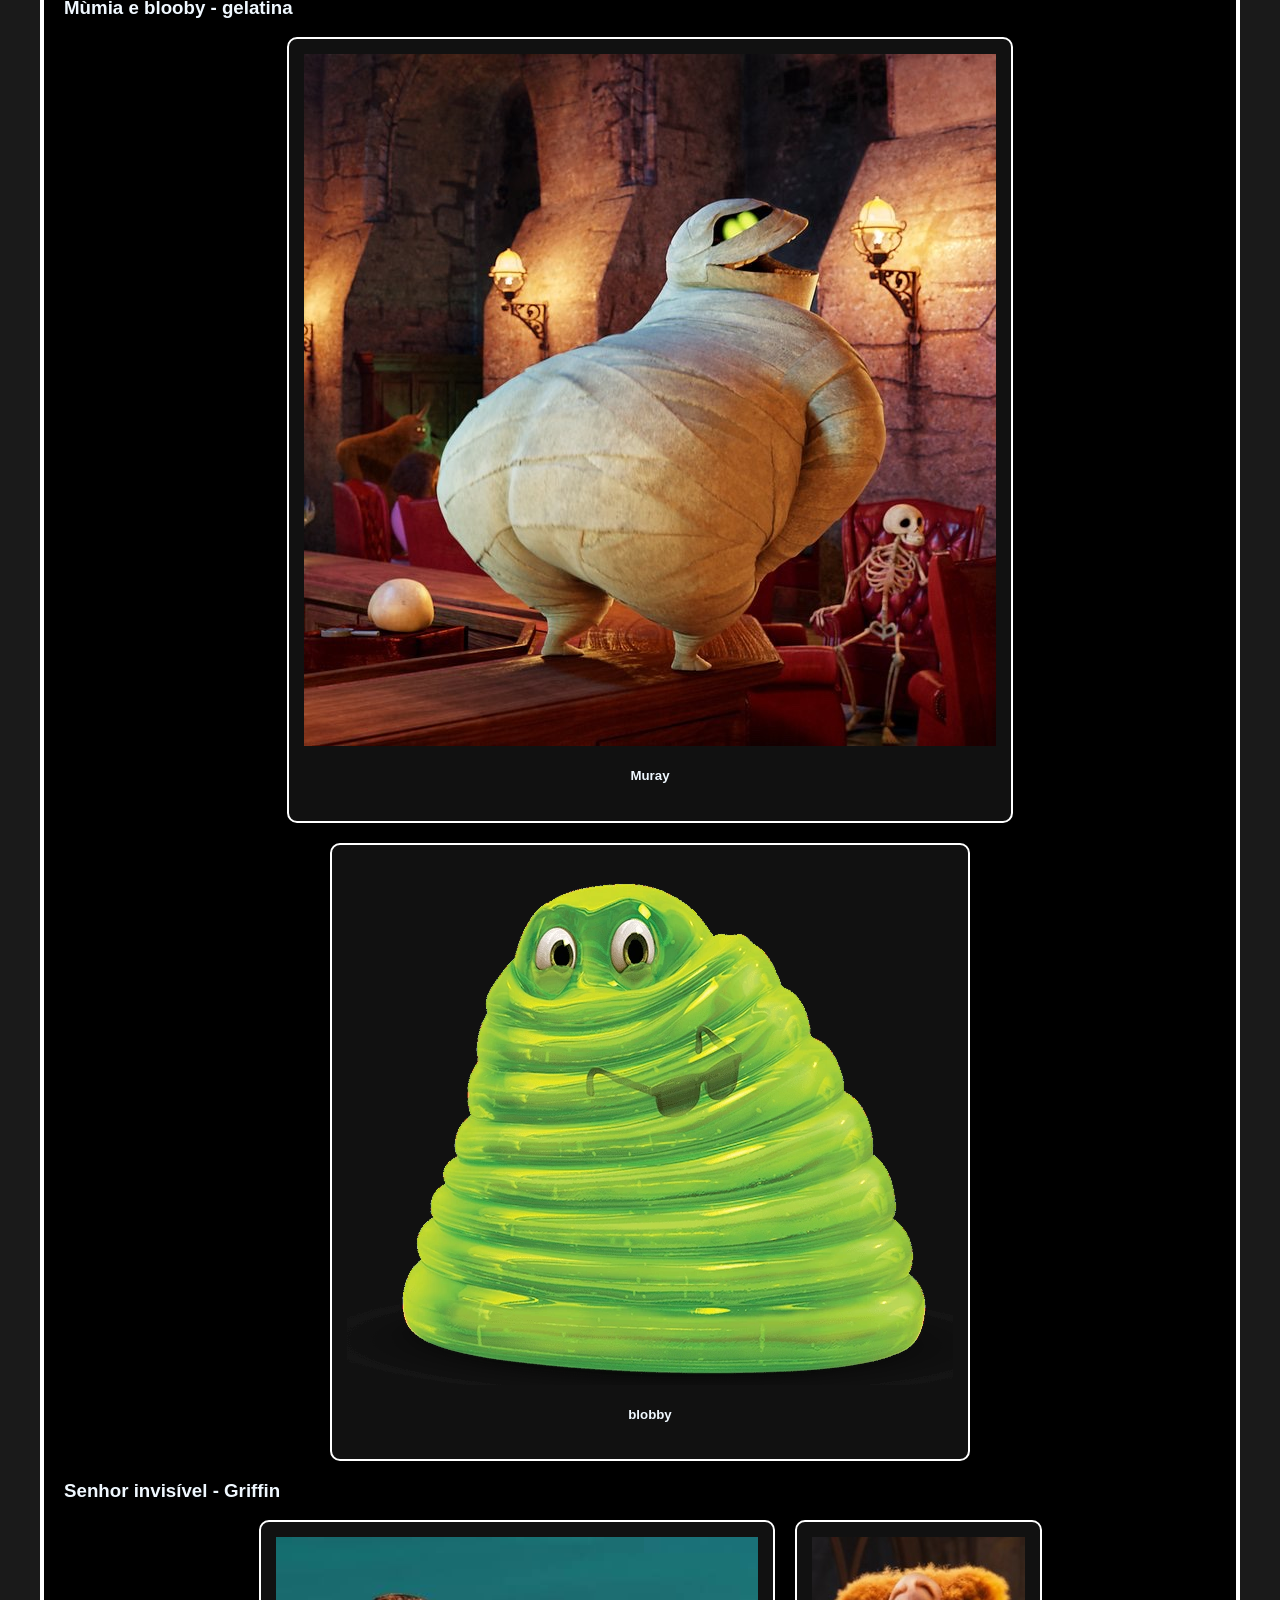
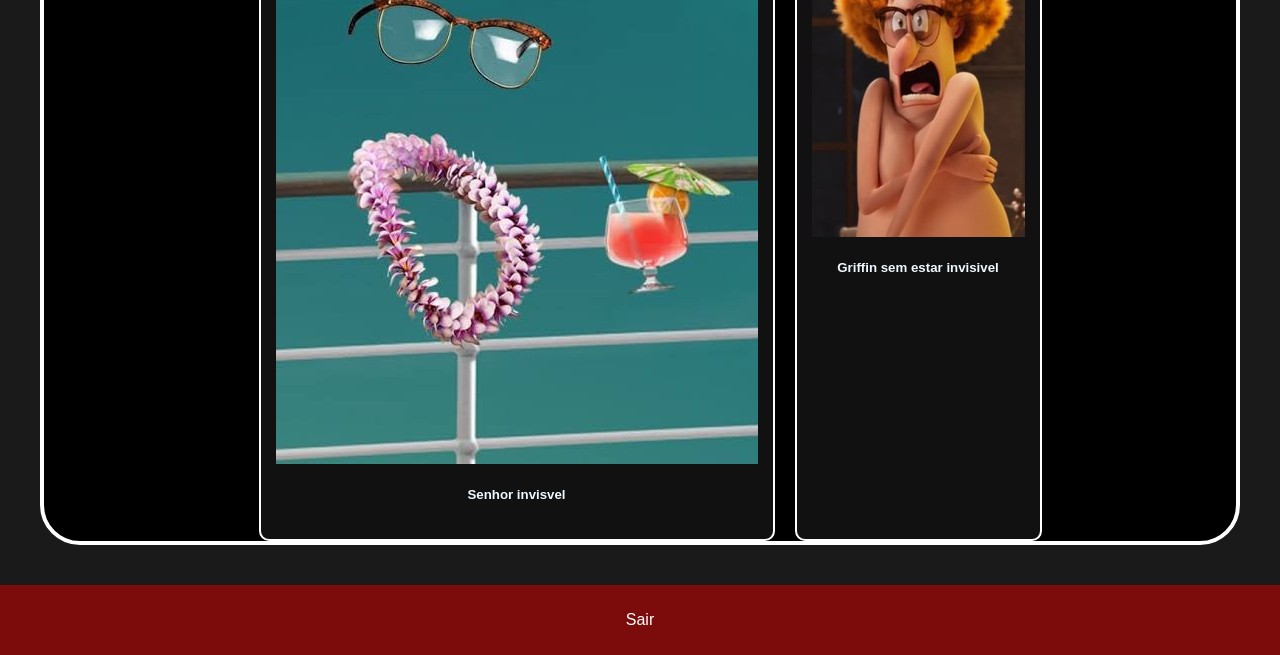
==== commit 3602c6a4: "Update index.html" ====
--- a/index.html
+++ b/index.html
@@ -66,12 +66,12 @@
     <h3>Familia dos lobinhos</h3>
     <div class="flex">
         <div class="card-personagem">
-            <img class="img_jog" src="assets/pais lobos.jpg">
+            <img class="img_personagem" src="assets/pais lobos.jpg">
             <h5>Pais lobinhos</h5>
         </div>
 
         <div class="card-personagem">
-            <img class="img_jog" src="assets/filhos lobos.webp">
+            <img class="img_personagem" src="assets/filhos lobos.webp">
             <h5>filhos</h5>
         </div>
 
@@ -80,12 +80,12 @@
     <div class="flex">
 
         <div class="card-personagem">
-            <img class="img_jog" src="assets/Frankestein.webp">
+            <img class="img_personagem" src="assets/Frankestein.webp">
             <h5>Frankestein marido</h5>
         </div>
 
         <div class="card-personagem">
-            <img class="img_jog" src="assets/Eunice stein.webp">
+            <img class="img_personagem" src="assets/Eunice stein.webp">
             <h5>Eunice Stein - esposa</h5>
         </div>
 
@@ -95,12 +95,12 @@
     <div class="flex">
 
         <div class="card-personagem">
-            <img class="img_jog" src="assets/mumia.jpg">
+            <img class="img_personagem" src="assets/mumia.jpg">
             <h5>Muray</h5>
         </div>
 
         <div class="card-personagem">
-            <img class="img_jog" src="assets/bobby - gelatina.webp">
+            <img class="img_personagem" src="assets/bobby - gelatina.webp">
             <h5>blobby</h5>
         </div>
 
@@ -109,12 +109,12 @@
     <div class="flex">
 
         <div class="card-personagem">
-            <img class="img_jog" src="assets/simsim.jpg">
+            <img class="img_personagem" src="assets/simsim.jpg">
             <h5>Senhor invisvel </h5>
         </div>
 
         <div class="card-personagem">
-            <img class="img_jog" src="assets/desmascaraado.jpg">
+            <img class="img_personagem" src="assets/desmascaraado.jpg">
             <h5>Griffin sem estar invisivel</h5>
         </div>
 
--- a/style.css
+++ b/style.css
@@ -124,7 +124,7 @@
     justify-content: center;
 }
 
-.card-jogador{
+.card-personagem{
     background-color: #111;
     border: 2px solid white;
     padding: 15px;
